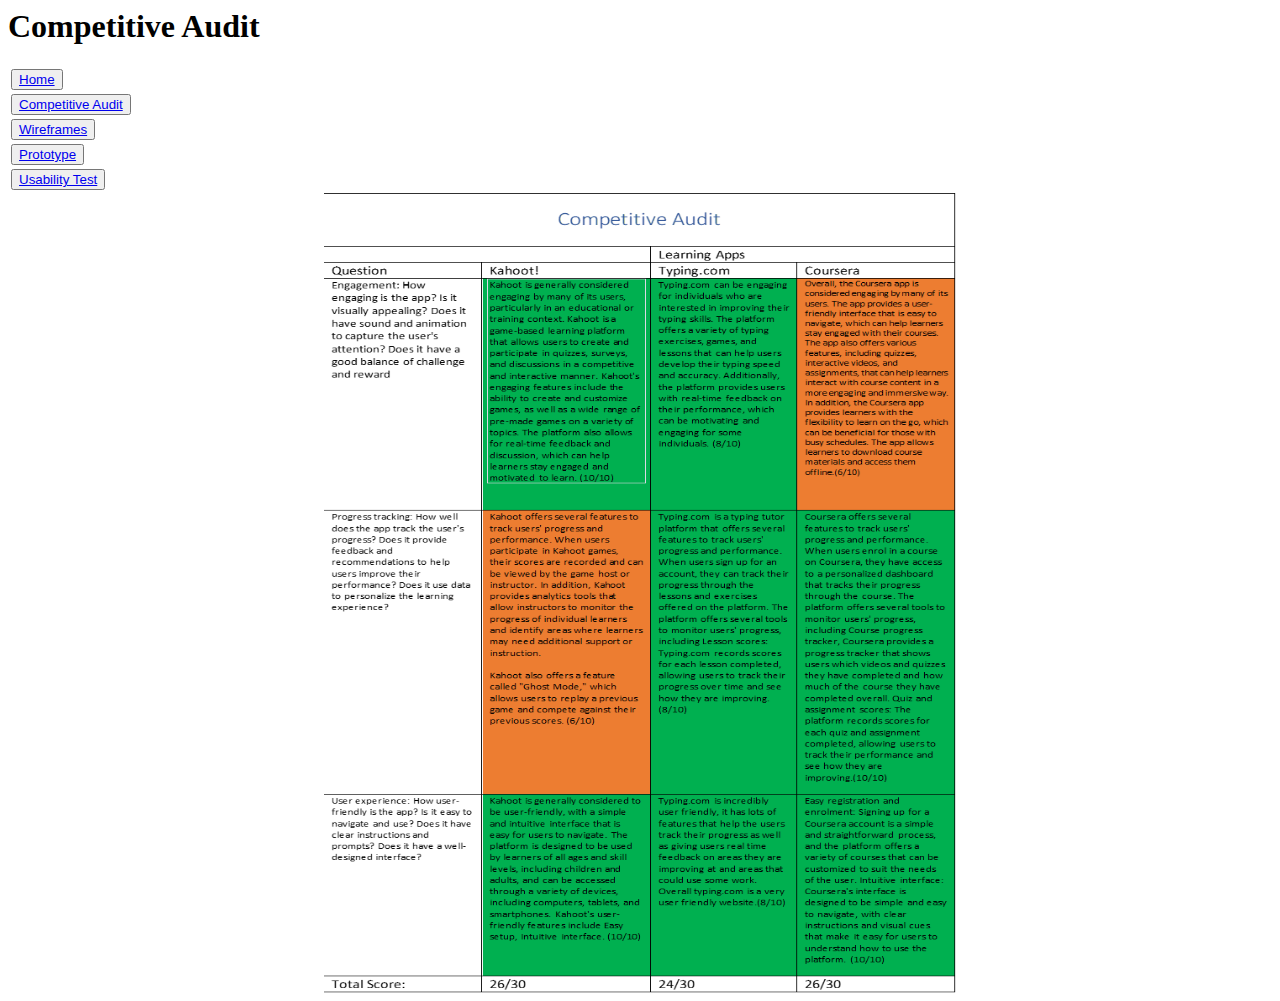
==== competitiveaudit.html @ 78c3f9e4 "Update competitiveaudit.html" ====
<html>
  <link rel="stylesheet" type ="text/css" href="styles.css" />
<head>
<title>My Web Page</title>
</head>
<body>
  
  <h1>Competitive Audit</h1>
  
 <div class="Table">
  <table style="width:50%">
    <tr>
      <td><button class = "buttonlink"><a href="index.html">Home</a></button></td>
    </tr>
    <tr>
      <td><button class="buttonlink"><a href="competitiveaudit.html">Competitive Audit</a></button></td>
    </tr>
    <tr>
      <td><button class="buttonlink"><a href="wireframes.html">Wireframes</a></button></td>
    </tr>
    <tr>
      <td><button class="buttonlink"><a href="prototype.html">Prototype</a></button></td>
    </tr>
    <tr>
        <td><button class="buttonlink"><a href="usabilitytest.html">Usability Test</a></button></td>
    </tr>
  </table>
 </div>
  <div class="Audit">
  <img src="CompetitiveAudit.png" width=600 height=800 class="center">
  </div>
</body>
</html
---- styles.css ----
h1{
  color: black;
}

a: link {
    color: black;
}
a:visited{
    color: black;
}
a:hover{
    color:grey;
}
a:active{
    color: red;
}

.Navigation{
    float: left;
    text-align: left;
    padding: 5px;
    font-size: 20px
}
.center{
display: block;
  margin-left:auto;
  margin-right:auto;
  width:50%;
}
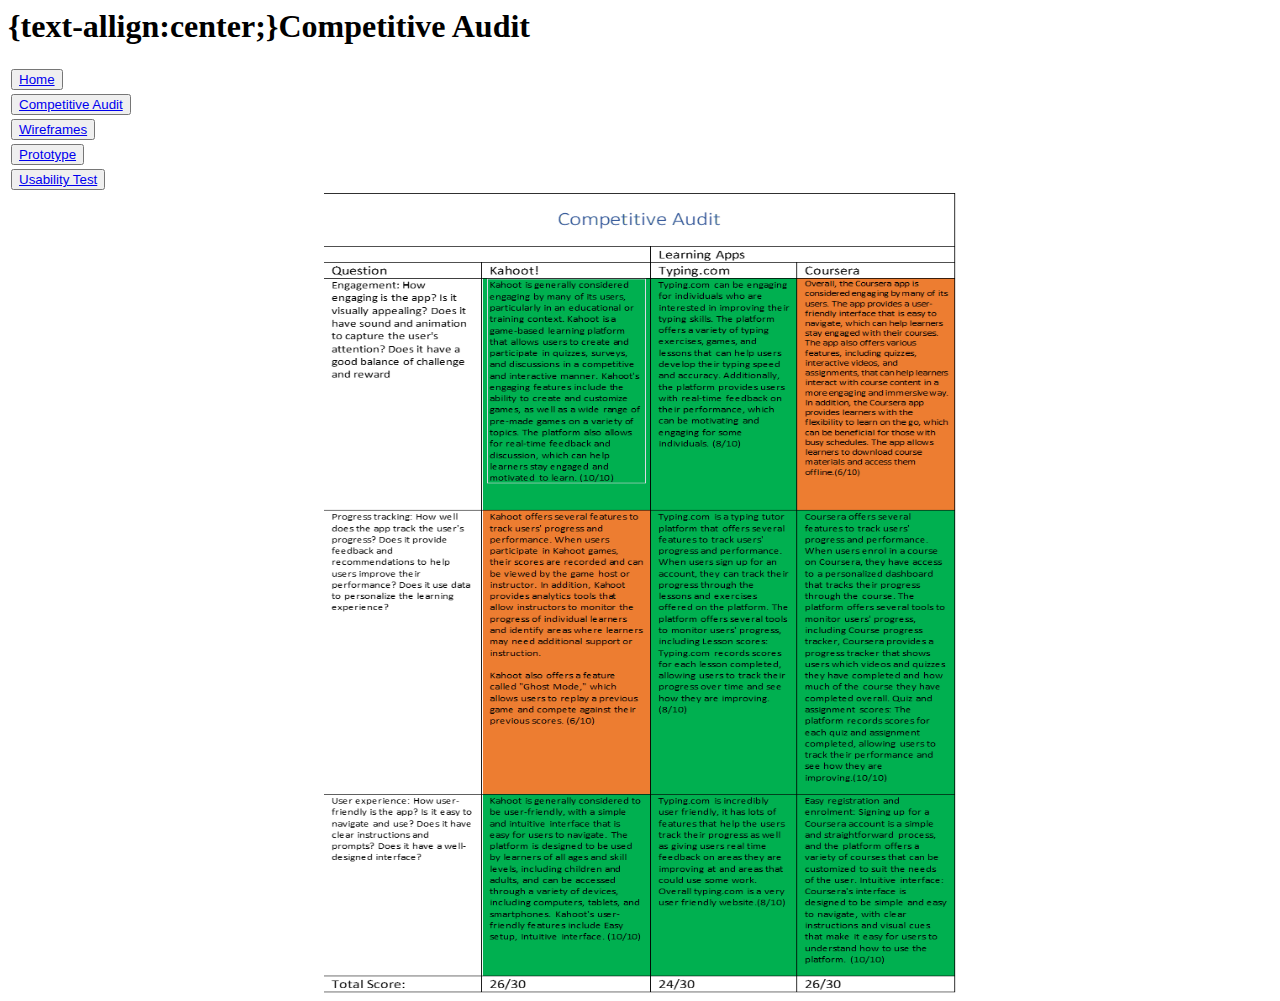
==== commit 8c49ea6b: "Update competitiveaudit.html" ====
--- a/competitiveaudit.html
+++ b/competitiveaudit.html
@@ -5,7 +5,7 @@
 </head>
 <body>
   
-  <h1>Competitive Audit</h1>
+  <h1>{text-allign:center;}Competitive Audit</h1>
   
  <div class="Table">
   <table style="width:50%">
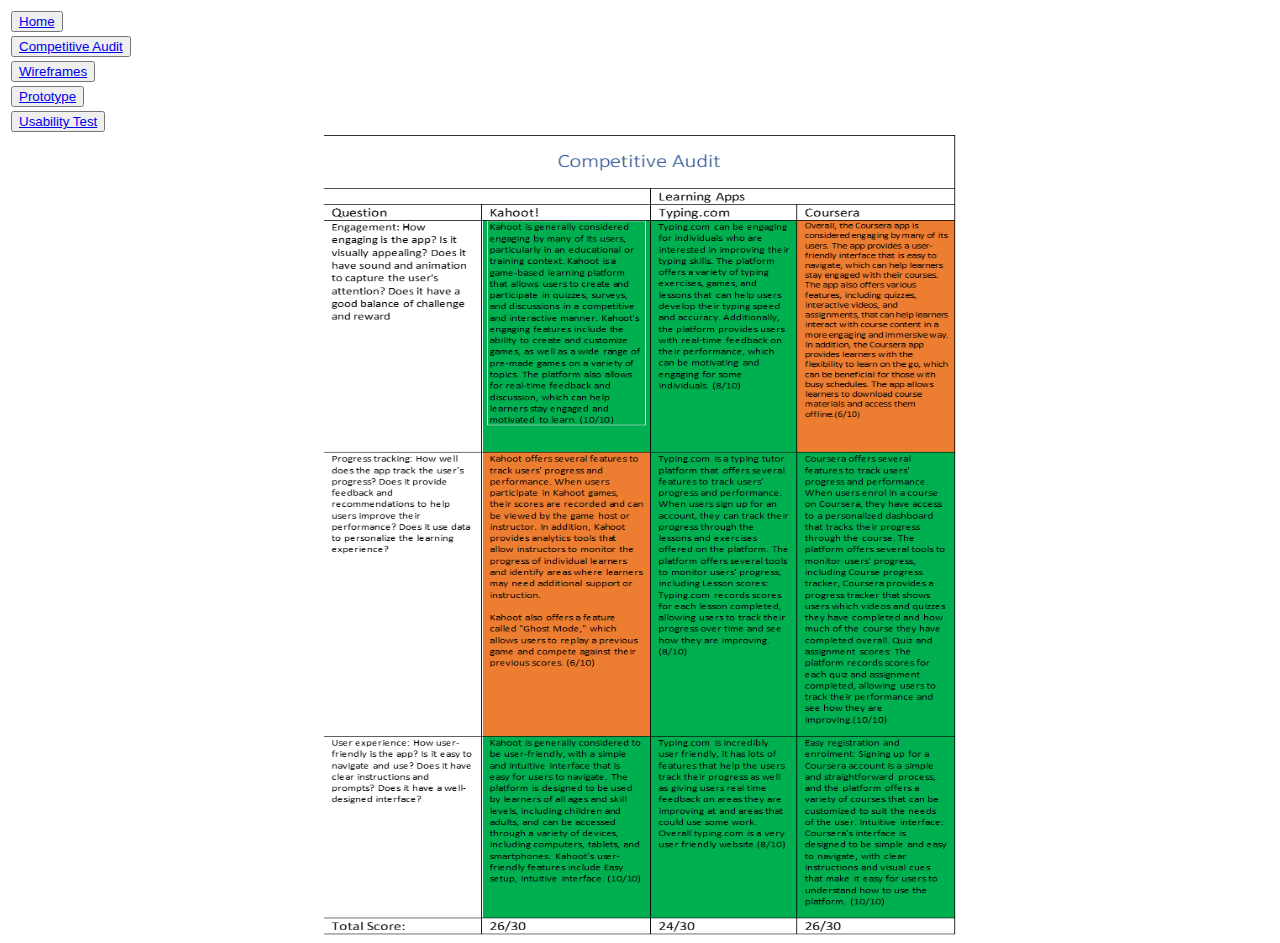
==== commit 7888a7c0: "Update competitiveaudit.html" ====
--- a/competitiveaudit.html
+++ b/competitiveaudit.html
@@ -5,8 +5,9 @@
 </head>
 <body>
   
-  <h1>{text-allign:center;}Competitive Audit</h1>
-  
+  <style>
+  h1 {text-allign:center;}
+  </style>
  <div class="Table">
   <table style="width:50%">
     <tr>
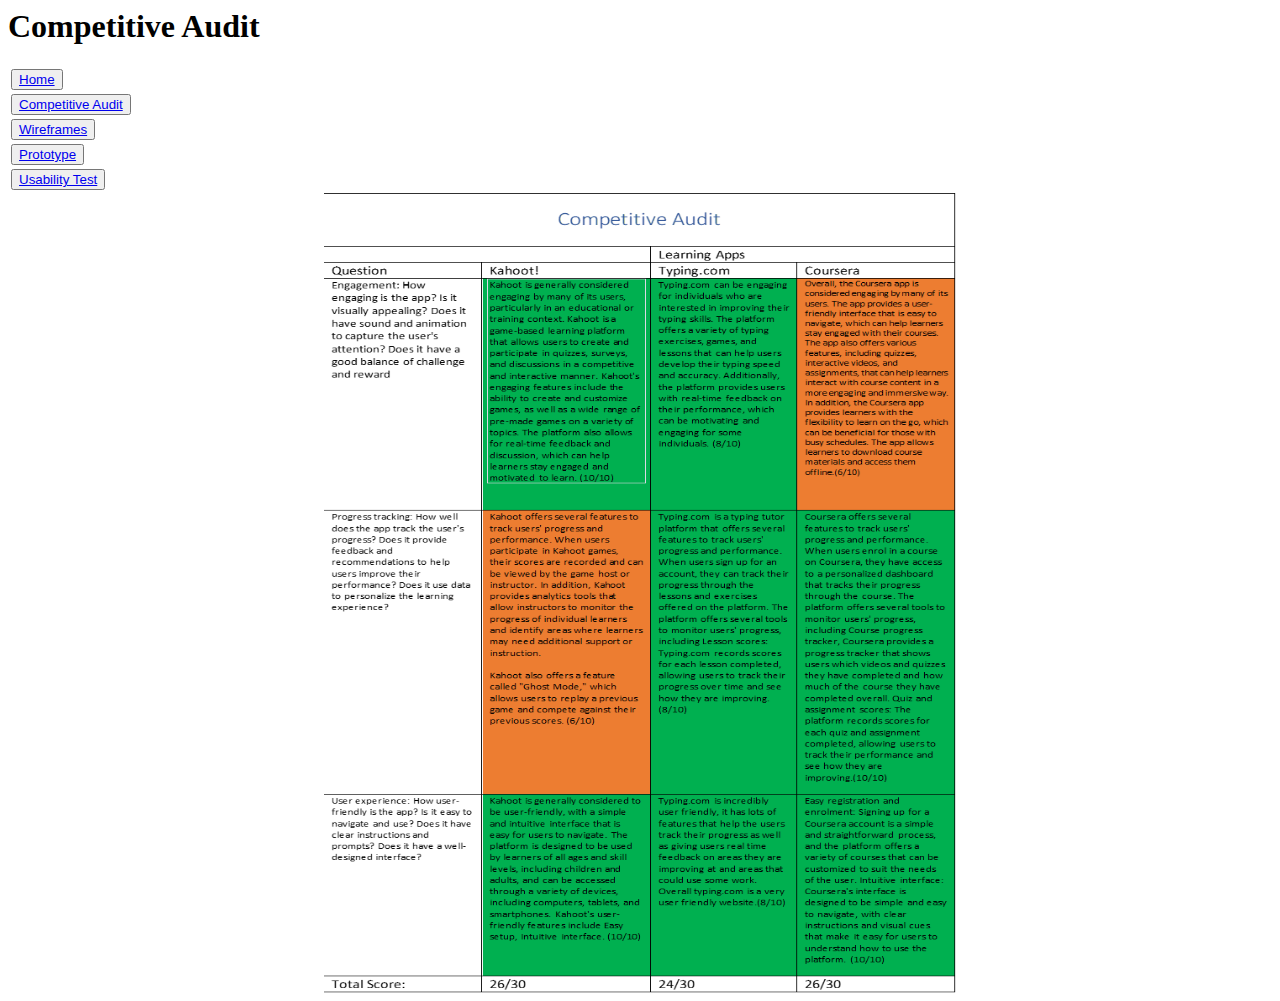
==== commit 831ba21a: "Update competitiveaudit.html" ====
--- a/competitiveaudit.html
+++ b/competitiveaudit.html
@@ -8,6 +8,7 @@
   <style>
   h1 {text-allign:center;}
   </style>
+  <h1>Competitive Audit</h1>
  <div class="Table">
   <table style="width:50%">
     <tr>
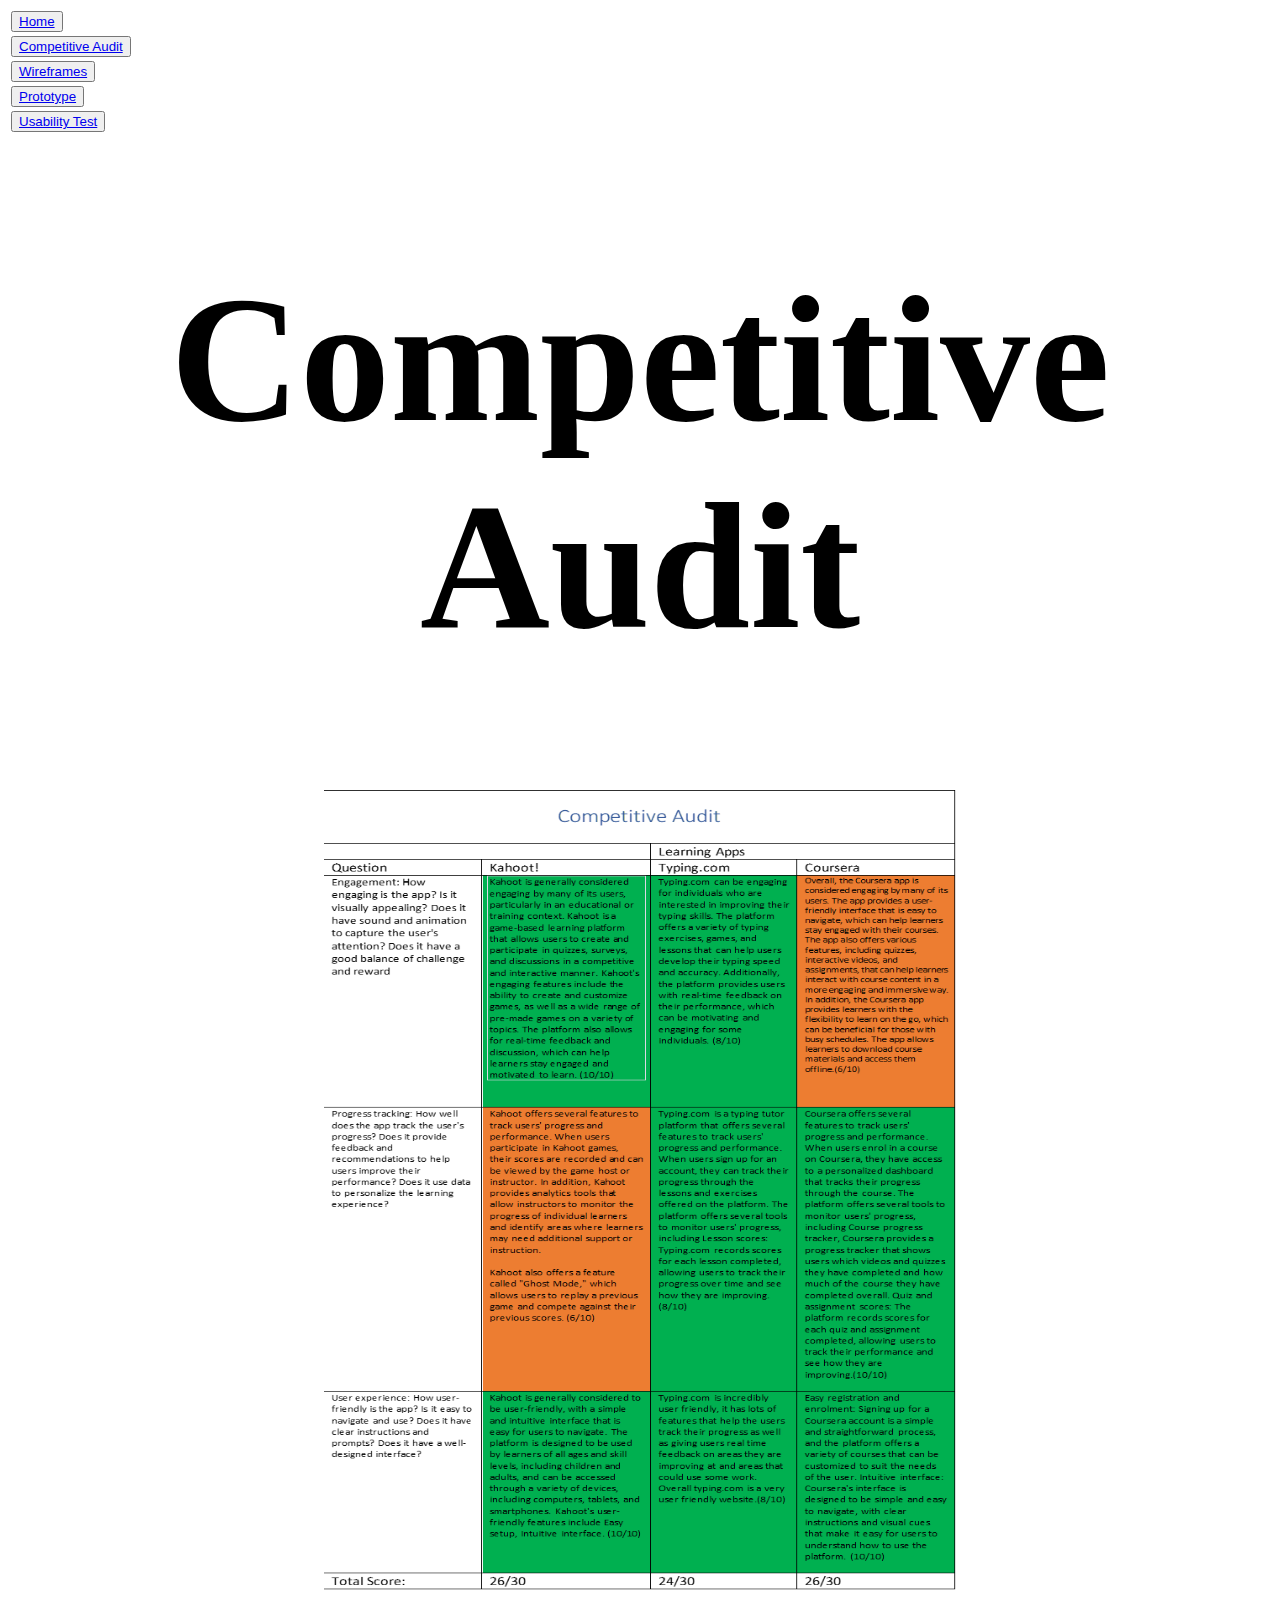
==== commit 181d7258: "Update competitiveaudit.html" ====
--- a/competitiveaudit.html
+++ b/competitiveaudit.html
@@ -4,12 +4,7 @@
 <title>My Web Page</title>
 </head>
 <body>
-  
-  <style>
-  h1 {text-allign:center;}
-  </style>
-  <h1>Competitive Audit</h1>
- <div class="Table">
+  <div class="Table">
   <table style="width:50%">
     <tr>
       <td><button class = "buttonlink"><a href="index.html">Home</a></button></td>
@@ -28,6 +23,10 @@
     </tr>
   </table>
  </div>
+  <div class="auditHeading">
+  <h1>Competitive Audit</h1>
+  </div>
+ 
   <div class="Audit">
   <img src="CompetitiveAudit.png" width=600 height=800 class="center">
   </div>
--- a/styles.css
+++ b/styles.css
@@ -27,3 +27,6 @@
   margin-right:auto;
   width:50%;
 }
+.auditHeading{
+  text-align:center;
+  font-size:90px
